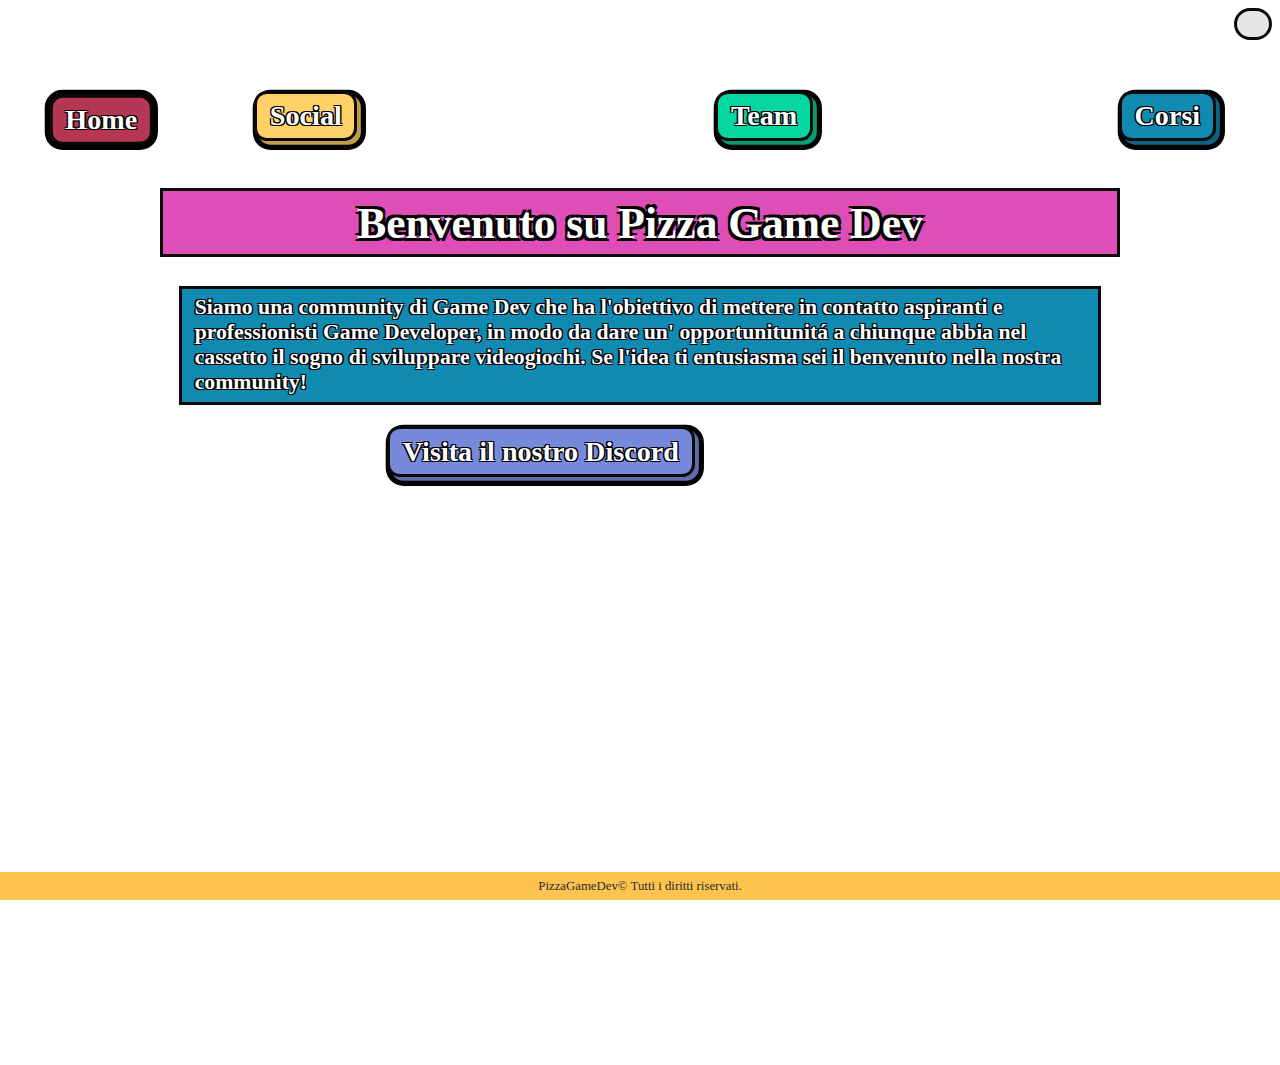
==== index.html @ 8c99caf2 "Add files via upload" ====
<!DOCTYPE html>
<html lang="en">
    <head>
        <meta charset="UTF-8">
        <meta http-equiv="X-UA-Compatible" content="IE=edge">
        <meta name="viewport" content="width=device-width, initial-scale=1.0">
        <title>PizzaGameDev Home</title>
        <link rel="stylesheet" href="CSS/Css_PGD.css">
    </head>  
    <body onpageshow="TemaSelezionato()" id="BD">
        <img id="Fett0" src="../SitoPGD/IMG/PerFett0-IndicataFelice.gif" alt="">
        <button id="CambioTema" onclick="cambia()">
        </button>
        <div>
            <button id="button_home" onclick=homeClickEvent()>Home</button>
            <button id="button_social" onclick=socialClickEvent()>Social</button>
            <button id="button_team" onclick=teamClickEvent()>Team</button>
            <button id="button_corsi" onclick=corsiClickEvent()>Corsi</button>
        </div>
        <img id="logo" src="../SitoPGD/IMG/PizzaGameDevTrasp.png" alt="" onclick=logoClickEvent()>
        <div>
            <h1>Benvenuto su Pizza Game Dev</h1>
        </div>
        <div>
            <p>Siamo una community di Game Dev che ha l'obiettivo di mettere in contatto aspiranti e professionisti Game Developer, in modo da dare un' opportunitunitá a chiunque abbia nel cassetto il sogno di sviluppare videogiochi. Se l'idea ti entusiasma sei il benvenuto nella nostra community!</p>
        </div>
        <button id="button_discord" onclick=discordClickEvent()>Visita il nostro Discord</button>
        <iframe src="https://discord.com/widget?id=846657299174653952&theme=dark" allowtransparency="true" frameborder="0" sandbox="allow-popups allow-popups-to-escape-sandbox allow-same-origin allow-scripts"></iframe>
        <footer>
            <div id="footertext">PizzaGameDev© Tutti i diritti riservati.</div>
        </footer>
    </body>
        <script src="JS/Home.js"></script>
</html>
---- CSS/Css_PGD.css ----
body{
    background-image: url("../IMG/PGD_doodle_grigio_v2.png") center center;
    cursor: url("../IMG/Pixel_cursor.png"),auto;
}

button{
    padding: 0.5% 1%;
    font-family: Pixa;
    src: url(pixa.ttf);
    font-weight: bold;
    color:white;
    font-size: 2.2vw;
    border-radius: 1vw;
    cursor: pointer;
    user-select: none;
    border: solid 0.3vw #0a0a0a;
    text-shadow: -0.1vw -0.1vw 0 #000, 0.1vw -0.1vw 0 #000, -0.1vw 0.1vw 0 #000, 0.1vw 0.1vw 0 #000;
    cursor: url("../IMG/Pixel_pointer.png"),auto;
}

h1{
    background-color: #DF4EB7;
    margin-left: 12%;
    margin-right: 12%;
    padding: 0.5% 1%;
    font-family: Pixa;
    src: url(pixa.ttf);
    font-weight: bold;
    color:white;
    display: flex;
    align-items: center;
    justify-content: center;
    font-size: 3.4vw;
    user-select: none;
    border: solid 0.3vw #0a0a0a;
    text-shadow: -0.2vw -0.2vw 0 #000, 0.2vw -0.2vw 0 #000, -0.2vw 0.2vw 0 #000, 0.2vw 0.2vw 0 #000;
    animation-name: slideInLeft;
    animation-duration: 1.1s;
    animation-timing-function: ease;
}

p{
    background-color: #118AB2;
    margin-left: 19vh;
    margin-right: 19vh;
    padding: 0.5% 1%;
    font-family: Pixa;
    src: url(pixa.ttf);
    font-weight: bold;
    color:white;
    align-items: center;
    justify-content: center;
    font-size: 1.7vw;
    user-select: none;
    transition: all 0.1s ease-in-out;
    border: solid 0.3vw #0a0a0a;
    text-shadow: -0.1vw -0.1vw 0 #000, 0.1vw -0.1vw 0 #000, -0.1vw 0.1vw 0 #000, 0.1vw 0.1vw 0 #000;
    animation-name: slideInLeft;
    animation-duration: 1.3s;
    animation-timing-function: ease;
}

img{
    user-select: none;
    cursor: url("../IMG/Pixel_pointer.png"),auto;
}

footer{
    position: fixed;
    bottom: 0;
    left: 0;
    right: 0;
    background-color: #FFC34F;
    padding: 0.5% 1%;
    font-family: Pixa;
    src: url(pixa.ttf);
    color:rgb(44, 44, 44);
    text-align: center;
    font-size: 1vw;
    user-select: none;
}
iframe{
    width: 40vw;
    height: 40vw;
    margin-left: 29%;
    margin-bottom: 2vw;
    user-select: none;
}
#button_home{
    margin-left: 3%;
    transform: translate(0.3vw, 0.3vw);
    background-color: #b63755;
    box-shadow: 0 0 0 0 #b32e4e, 0 0 0 .4vw black;
    animation-name: slideInTop;
    animation-duration: 0.5s;
    animation-timing-function: ease;
}

#button_social{
    margin-left: 8%;
    background-color: #FFD166;
    box-shadow: 0.3vw 0.3vw 0 0 #bf9d4d, 0.3vw 0.3vw 0 .4vw black;
    animation-name: slideInTop;
    animation-duration: 0.7s;
    animation-timing-function: ease;
}

#button_social:hover{
    transform: translate(0.3vw, 0.3vw);
    background-color: #be9c4d;
    box-shadow: 0 0 0 0 #bf9d4d, 0 0 0 .4vw black;
}

#logo{
    margin-left: 45%;
    margin-right: 45%;
    margin-top: -150vw;
    height: 9vw;
    animation-name: slideInTop;
    animation-duration: 0.9s;
    animation-timing-function: ease;
}

#button_team{
    margin-left: 28%;
    background-color: #06D6A0;
    box-shadow:  0.3vw  0.3vw 0 0 #059c74,  0.3vw  0.3vw 0 .4vw black;
    animation-name: slideInTop;
    animation-duration: 1.1s;
    animation-timing-function: ease;
}

#button_team:hover{
    transform: translate( 0.3vw, 0.3vw);
    background-color: #0c9671;
    box-shadow: 0 0 0 0 #059c74, 0 0 0 .4vw black;
}

#button_corsi{
    position: absolute;
    right: 5vw;
    background-color: #118AB2;
    box-shadow:  0.3vw  0.3vw 0 0 #0d6380,  0.3vw  0.3vw 0 .4vw black;
    animation-name: slideInTop;
    animation-duration: 1.3s;
    animation-timing-function: ease;
}

#button_corsi:hover{
    transform: translate( 0.3vw, 0.3vw);
    background-color: #0f6683;
    box-shadow: 0 0 0 0 #0d6380, 0 0 0 .4vw black;
}

#CambioTema{
    background-image: url("../IMG/Icona\ scuro.png");
    background-repeat: no-repeat;
    background-position: 50% 50%;
    background-size: 1.7vw;
    margin-bottom: 4%;
    margin-left: 97%;
    width: 3%;
    height: 2.5vw; /*50px*/ 
    padding: 0;
    border-radius: 25px;
    background-color: rgb(28, 28, 28);
    animation-name: slideInTop;
    animation-duration: 0.7s;
    animation-timing-function: ease;
}

#button_discord{
    margin-left: 30%;
    margin-right: 30%;
    margin-bottom: 3%;
    background-color: #7789DB;
    box-shadow:  0.3vw  0.3vw 0 0 #5f6dad,  0.3vw  0.3vw 0 .4vw black;
    animation-name: slideInDown;
    animation-duration: 1s;
    animation-timing-function: ease;
}

#button_discord:hover{
    transform: translate( 0.3vw, 0.3vw);
    background-color: #485694;
    box-shadow: 0 0 0 0 #5f6dad, 0 0 0 .4vw black;
}

#Fett0{
    position: fixed;
    margin-top: 2vw;
    margin-left: 52%;
    top: 0;
    height: 10vw;
    display: none;
    animation-name: slideInTop;
    animation-duration: 0.5s;
    animation-timing-function: ease;
}
@keyframes slideInTop{
    from{
        transform: translateY(-250px);
    }

    to{
        transform: translateY(0);
    }
}

@keyframes slideInLeft{
    from{
        transform: translateX(-450px);
    }

    to{
        transform: translateX(0);
    }
}

@keyframes slideInDown{
    from{
        transform: translateY(150px);
    }

    to{
        transform: translateY(0);
    }
}
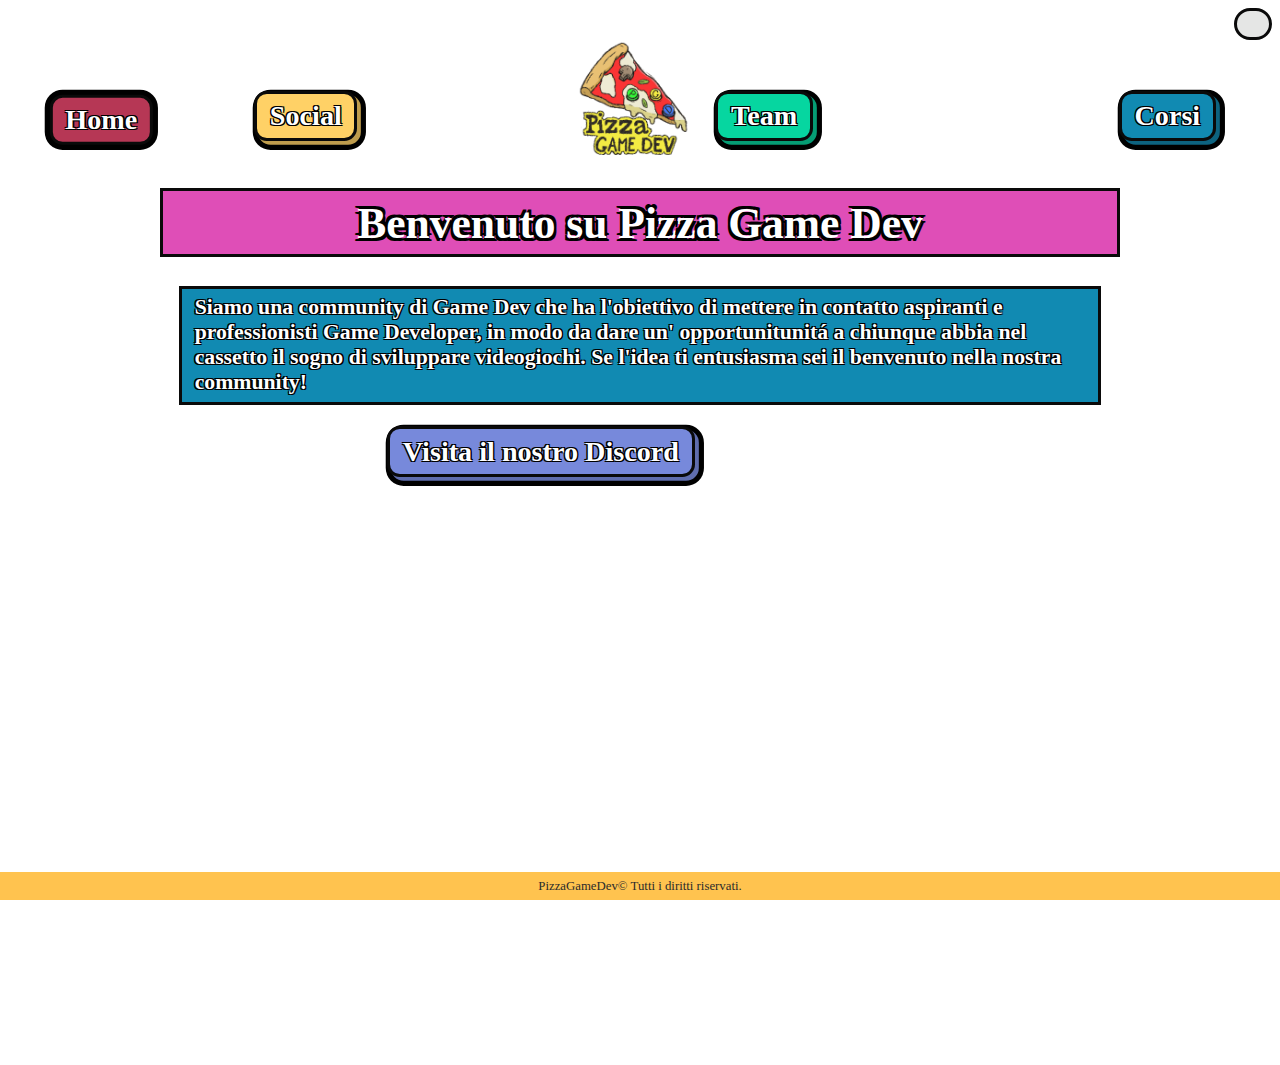
==== commit 252d34f3: "Update index.html" ====
--- a/index.html
+++ b/index.html
@@ -8,7 +8,7 @@
         <link rel="stylesheet" href="CSS/Css_PGD.css">
     </head>  
     <body onpageshow="TemaSelezionato()" id="BD">
-        <img id="Fett0" src="../SitoPGD/IMG/PerFett0-IndicataFelice.gif" alt="">
+        <img id="Fett0" src="IMG/PerFett0-IndicataFelice.gif" alt="">
         <button id="CambioTema" onclick="cambia()">
         </button>
         <div>
@@ -17,7 +17,7 @@
             <button id="button_team" onclick=teamClickEvent()>Team</button>
             <button id="button_corsi" onclick=corsiClickEvent()>Corsi</button>
         </div>
-        <img id="logo" src="../SitoPGD/IMG/PizzaGameDevTrasp.png" alt="" onclick=logoClickEvent()>
+        <img id="logo" src="IMG/PizzaGameDevTrasp.png" alt="" onclick=logoClickEvent()>
         <div>
             <h1>Benvenuto su Pizza Game Dev</h1>
         </div>
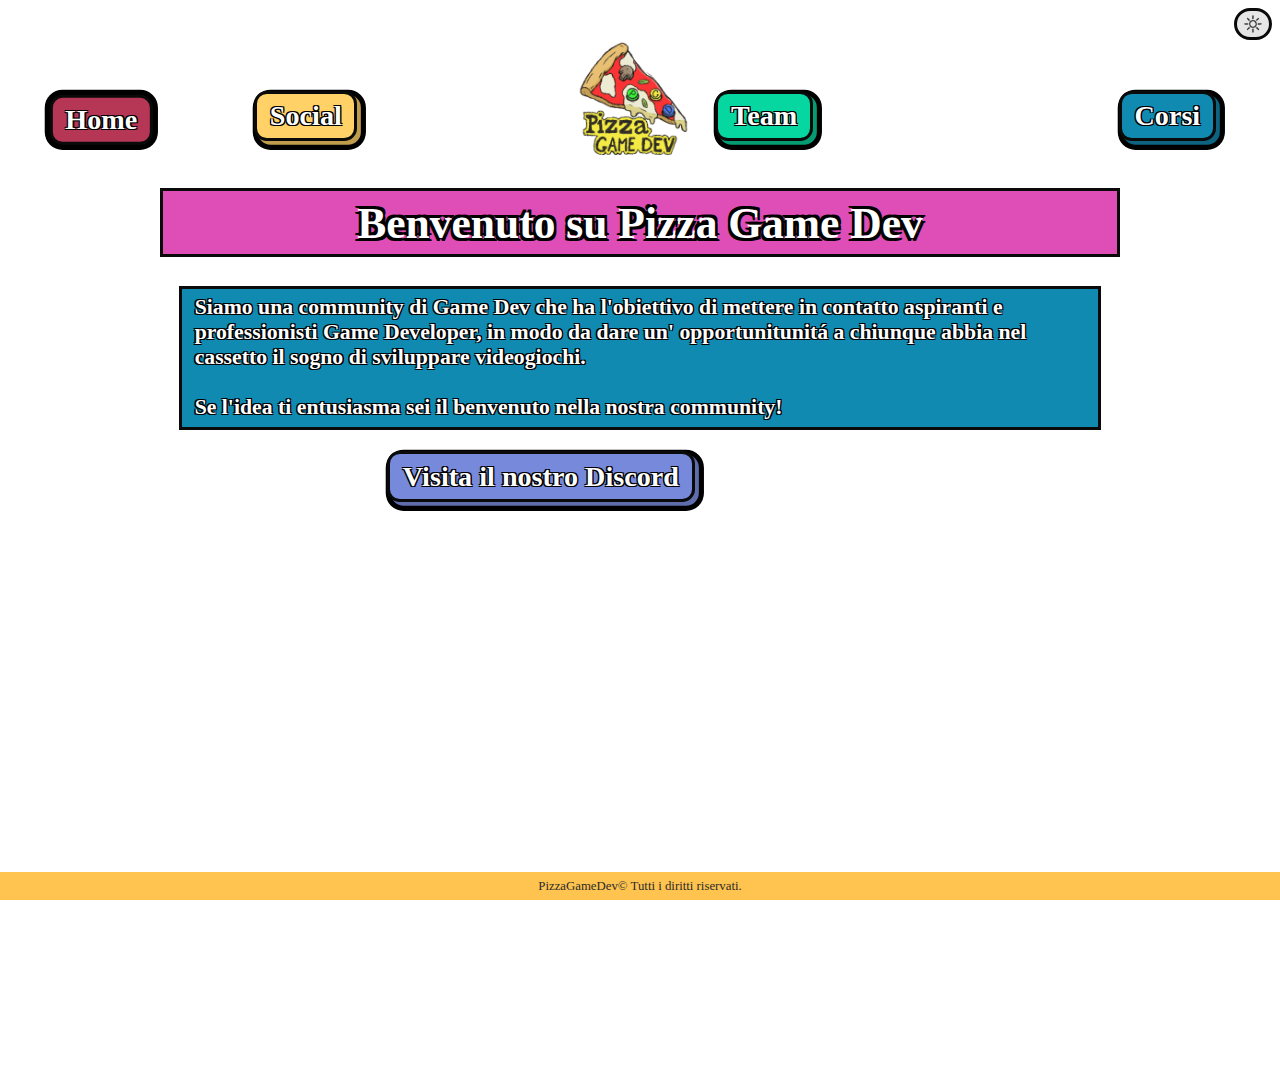
==== commit 165567e3: "Update index.html" ====
--- a/index.html
+++ b/index.html
@@ -22,7 +22,9 @@
             <h1>Benvenuto su Pizza Game Dev</h1>
         </div>
         <div>
-            <p>Siamo una community di Game Dev che ha l'obiettivo di mettere in contatto aspiranti e professionisti Game Developer, in modo da dare un' opportunitunitá a chiunque abbia nel cassetto il sogno di sviluppare videogiochi. Se l'idea ti entusiasma sei il benvenuto nella nostra community!</p>
+            <p>Siamo una community di Game Dev che ha l'obiettivo di mettere in contatto aspiranti e professionisti Game Developer, in modo da dare un' opportunitunitá 
+                a chiunque abbia nel cassetto il sogno di sviluppare videogiochi.<br><br>
+                Se l'idea ti entusiasma sei il benvenuto nella nostra community!</p>
         </div>
         <button id="button_discord" onclick=discordClickEvent()>Visita il nostro Discord</button>
         <iframe src="https://discord.com/widget?id=846657299174653952&theme=dark" allowtransparency="true" frameborder="0" sandbox="allow-popups allow-popups-to-escape-sandbox allow-same-origin allow-scripts"></iframe>
--- a/CSS/Css_PGD.css
+++ b/CSS/Css_PGD.css
@@ -225,4 +225,4 @@
     to{
         transform: translateY(0);
     }
-}+}
